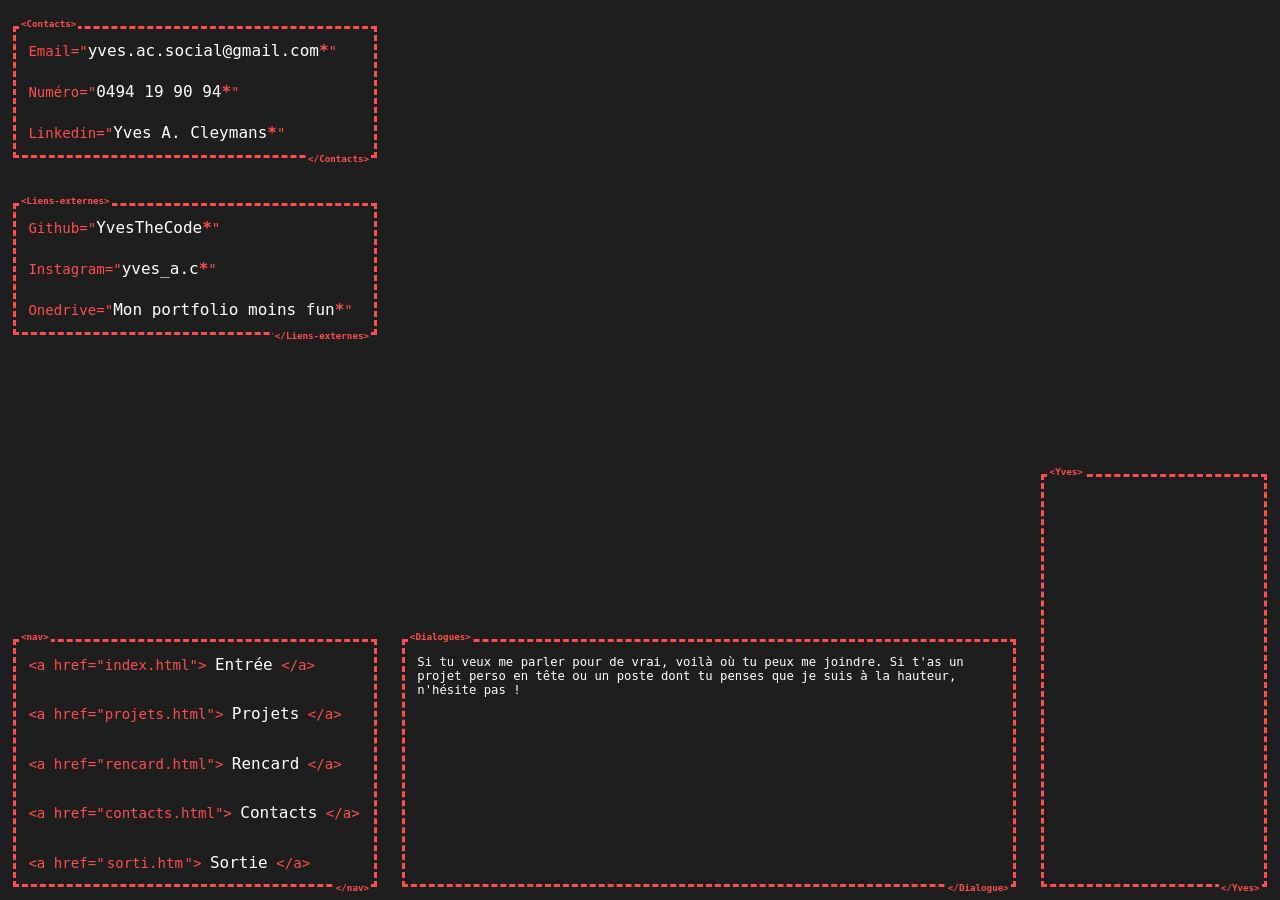
==== contacts.html @ 3d05cec2 "Première vague" ====
<!DOCTYPE html>
<html lang="en">
<head>
    <meta charset="UTF-8">
    <meta name="viewport" content="width=device-width, initial-scale=1.0">
    <title>WorkInPortfolio</title>
    <link rel="stylesheet" href="style-contacts.css">
    <link rel="stylesheet" href="style.css">
</head>
<body>

<main>
    <div id="coll-1">
    <article id="contacts" class="style-code">
        <span class="tag open">&lt;Contacts&gt;</span>
            <p>Email="<span id="email" class='hover-boop'>yves.ac.social@gmail.com<strong class="hoveryaptxt">*</strong></span>"</p>
            <p>Numéro="<span id="numero" class='hover-boop'>0494 19 90 94<strong class="hoveryaptxt">*</strong></span>"</p>
            <p>Linkedin="<span><a id="linkedin" class='hover-boop' href="https://www.linkedin.com/in/yves-a-cleymans-25380a2a0" target="_blank">Yves A. Cleymans<strong class="hoveryaptxt">*</strong></a></span>"</p>
        <span class="tag close">&lt;/Contacts&gt;</span>
    </article>
    <article id="liens-externes" class="style-code">
        <span class="tag open">&lt;Liens-externes&gt;</span>
            <p>Github="<span><a id="github" class='hover-boop' href="https://github.com/YvesTheCode" target="_blank">YvesTheCode<strong class="hoveryaptxt">*</strong></a></span>"</p>
            <p>Instagram="<span><a id="insta" class='hover-boop' href="https://www.instagram.com/yves_a.c" target="_blank">yves_a.c<strong class="hoveryaptxt">*</strong></a></span>"</p>
            <p>Onedrive="<span><a id="flemme" class='hover-boop' href="https://1drv.ms/f/c/6dec6061a73aae5b/IgBGJdM84bVUSLL7yFeZXlX_AYs_LKShJoqaUo96SQ2d7o0" target="_blank">Mon portfolio moins fun<strong class="hoveryaptxt">*</strong></a></span>"</p>
        <span class="tag close">&lt;/Liens-externes&gt;</span>
    </article>
    </div>
</main>

<footer>
    <nav id="nav" class="style-code">
        <span class="tag open">&lt;nav&gt;</span>
        <p>&lt;a href="<span>index.html</span>"&gt; <a class='hover-boop' href="index.html">Entrée</a> &lt;/a&gt;</p>
        <p>&lt;a href="<span>projets.html</span>"&gt; <a class='hover-boop' href="projets.html">Projets</a> &lt;/a&gt;</p>
        <p>&lt;a href="<span>rencard.html</span>"&gt; <a class='hover-boop' href="rencard.html">Rencard</a> &lt;/a&gt;</p>
        <p>&lt;a href="<span>contacts.html</span>"&gt; <a class='hover-boop' href="contacts.html">Contacts</a> &lt;/a&gt;</p>
        <p>&lt;a href="<input id="inputnav" type="text" value="sorti.html">"&gt; <a id="anav" class='hover-boop' href="">Sortie</a> &lt;/a&gt;</p>
        <span class="tag close">&lt;/nav&gt;</span>
    </nav>

    <div class="style-code" id="dialogue">
        <span class="tag open">&lt;Dialogues&gt;</span>
        <p id="yapbox">Si tu veux me parler pour de vrai, voilà où tu peux me joindre. Si t'as un projet perso en tête ou un poste dont tu penses que je suis à la hauteur, n'hésite pas !</p>
        <span class="tag close">&lt;/Dialogue&gt;</span>
    </div>

    <div class="style-code" id="yves">
        <span class="tag open">&lt;Yves&gt;</span>
        <div class="image">
        <img id="moi" src="img/pasbla.png" alt="">
        </div>
        <span class="tag close">&lt;/Yves&gt;</span>
    </div>
</footer>

<script src="blabla.js"></script>
<script src="global.js"></script>
</body>
</html>
---- style-contacts.css ----
main{width: 100%;
height: 52%;
display: flex;
justify-content: space-between;}

#coll-1{width: 29%;
gap:10%;
display: flex;
flex-direction: column;}

#contacts{width: 100%;
/* height: 119.3%; */
height: fit-content;
padding: 1.4vh;
display: flex;
flex-direction: column;
justify-content: space-between;
gap: 22px;}

#liens-externes{width: 100%;
/* height: 119.3%; */
height: fit-content;
padding: 1.4vh;
display: flex;
flex-direction: column;
justify-content: space-between;
gap: 22px;}

#coll-1 p {color: #ff4d4d;
font-size: 1.375rem;}

#coll-1 p span{color: white;
font-size: 1.5625rem;
transition: 0.5s;
cursor: crosshair;
position: relative;}

#coll-1 p span:hover{color: #ff4d4d;}

#coll-1 p span a{color: white;
font-size: 1.5625rem;
text-decoration: none;
transition: 0.5s;
cursor: crosshair;}

#coll-1 p span a:hover{color: #ff4d4d;}
---- style.css ----
*{margin: 0;
box-sizing: border-box;}

html{
  font-size: 0.8vw;
    /* font-size: 1.7vh; */
}

body {
background-color: #1e1e1e;
display: flex;
flex-direction: column;
align-items: center;
justify-content: end;
height: 100vh;
width: 100vw;
font-family: monospace;
position: relative;
padding: 2% 1% 1% 1%;
z-index: -6;
}

footer{
/* position: absolute; */
display: flex;
align-items: end;
justify-content: space-between;
white-space: normal;
height: 48%;
width: 100%;
z-index: -4;
/* bottom: 23px; */
}

#nav{width: 29%;
height:60% ;
padding: 1.4vh;
display: flex;
flex-direction: column;
justify-content: space-between;
align-content: space-between;

}

#nav input{border: none;
outline: none;
appearance: none;
font-family: monospace;
background-color: transparent;
width: 24%;
font-size: 1.375rem;
color: #ff4d4d;
cursor: help;}

#nav p{font-size: 1.375rem;
color: #ff4d4d;}

#nav a {font-size: 1.5625rem;
color: white;
cursor: crosshair;
text-decoration: none;
transition: 0.5s;
}

#nav a:hover{color: #ff4d4d;}

#yves{width: 18%;
height: 100%;
display: flex;
justify-content: center;
}

#moi{transition: 0.1s;
position: absolute;
bottom: -6px;
height: 100%;
scale: 1.1;}

.image{overflow: hidden;
pointer-events: none;
display: flex;
justify-content: center;
position: relative;
width: 100%;
height: 100%;}

#dialogue{padding: 1.4vh;
width: 49%;
height: 60%;
overflow-wrap: break-word;}

#yapbox{color: white;
font-size: 1.2rem;}

.style-code {
  position: relative;
  display: inline-block;
  border: 3px dashed #ff4d4d;
}

.hoveryap::before{
  /* background-image: url(img-pp/a0ishh.webp); */
  background-size: 10px 10px;
  position: absolute;
  top: 1vh;

  right: 1vh;
  z-index: 9;
  /* width: 4vh; 
  height: 4vh; */
  content: '*';
  color: #ff4d4d;
  font-size: clamp(7px, 2rem, 16px) ;
  font-family: monospace;
  font-weight: bolder;
}

.hoveryaptxt{
  font-size: clamp(7px, 2rem, 16px) ;
  font-family: monospace;
  font-weight: bolder;
  color: #ff4d4d;
}


.style-code .tag {
  position: absolute;
  color: #ff4d4d;
  font-size: clamp(7px, 0.9rem, 16px) ;
  font-family: monospace;
  font-weight: bolder;
  background: #1e1e1e;
  padding: 0 2px;
  pointer-events: none;
  z-index: 2;
}

.style-code .tag.open {
/* top: -11px; */
/* left: 4px; */
    top: clamp(-11px, -1.2vh, -5px);;
    left: 0.25vw;
}

.style-code .tag.close {
    /* bottom: -9px;
    right: 6px; */
    bottom: clamp(-9px, -1vh, -5px);
    right: 0.2vw;
}


::-webkit-scrollbar {
  width: 12px; /* verticale */
  height: 12px; /* horizontale */

}

::-webkit-scrollbar ::before{
  content: 'SCROOL';
}

::-webkit-scrollbar-track {
  background: #1e1e1e;
}


::-webkit-scrollbar-thumb {
  background-color: #ff4d4d;
  /* border-radius: 6px; */
  border: 3px solid #1e1e1e;
}


::-webkit-scrollbar-thumb:hover {
  background-color: #ff4d4d;
  cursor: grab;
}

/* ::-webkit-scrollbar-track {
  background: #1e1e1e;
}


::-webkit-scrollbar-thumb {
  background-color: transparent;
  border: 3px dotted #ff4d4d;
}


::-webkit-scrollbar-thumb:hover {
  cursor: grab;
} */
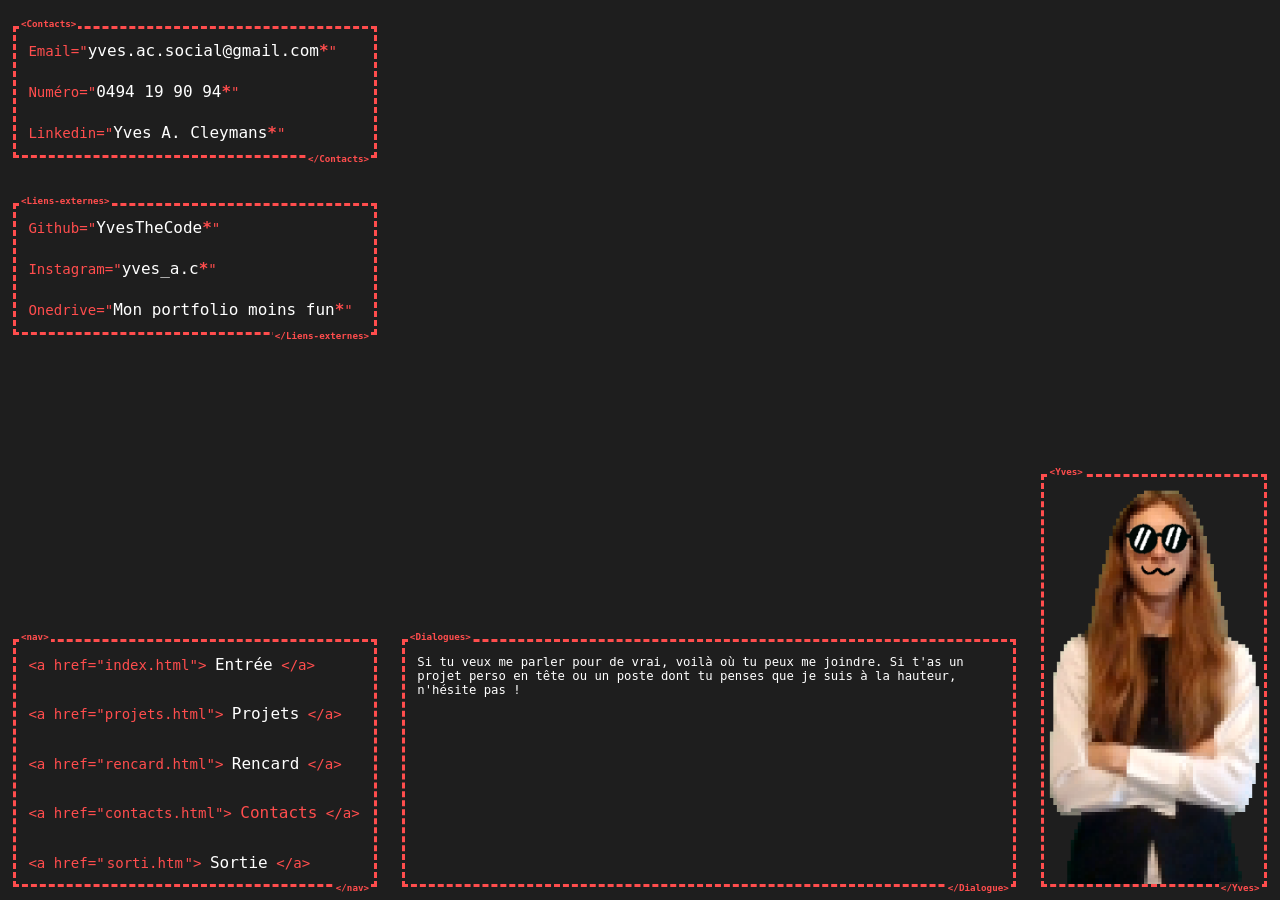
==== commit d9e69bfb: "Tu sais sur quel page tu es via la nav" ====
--- a/contacts.html
+++ b/contacts.html
@@ -34,7 +34,7 @@
         <p>&lt;a href="<span>index.html</span>"&gt; <a class='hover-boop' href="index.html">Entrée</a> &lt;/a&gt;</p>
         <p>&lt;a href="<span>projets.html</span>"&gt; <a class='hover-boop' href="projets.html">Projets</a> &lt;/a&gt;</p>
         <p>&lt;a href="<span>rencard.html</span>"&gt; <a class='hover-boop' href="rencard.html">Rencard</a> &lt;/a&gt;</p>
-        <p>&lt;a href="<span>contacts.html</span>"&gt; <a class='hover-boop' href="contacts.html">Contacts</a> &lt;/a&gt;</p>
+        <p>&lt;a href="<span>contacts.html</span>"&gt; <a class='' href="contacts.html"><span class="pagenow">Contacts</span></a> &lt;/a&gt;</p>
         <p>&lt;a href="<input id="inputnav" type="text" value="sorti.html">"&gt; <a id="anav" class='hover-boop' href="">Sortie</a> &lt;/a&gt;</p>
         <span class="tag close">&lt;/nav&gt;</span>
     </nav>
--- a/style.css
+++ b/style.css
@@ -18,6 +18,7 @@
 position: relative;
 padding: 2% 1% 1% 1%;
 z-index: -6;
+overflow: hidden;
 }
 
 footer{
@@ -54,6 +55,8 @@
 
 #nav p{font-size: 1.375rem;
 color: #ff4d4d;}
+
+.pagenow{color: #ff4d4d;}
 
 #nav a {font-size: 1.5625rem;
 color: white;
@@ -149,7 +152,6 @@
     right: 0.2vw;
 }
 
-
 ::-webkit-scrollbar {
   width: 12px; /* verticale */
   height: 12px; /* horizontale */
